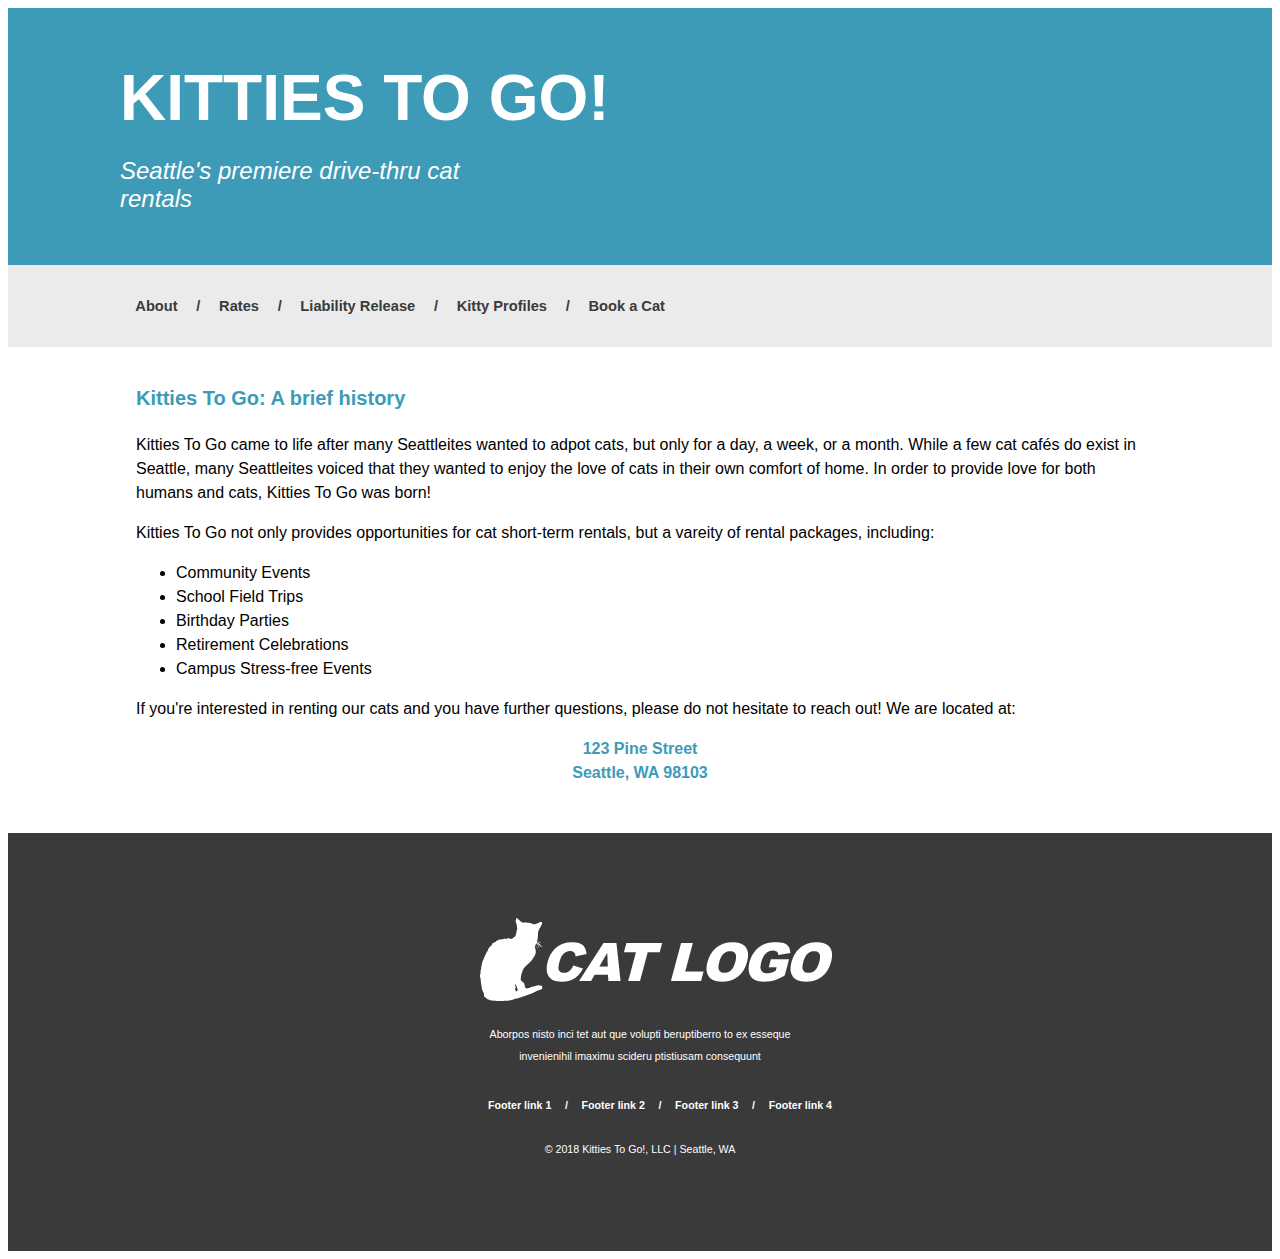
==== about.html @ 14da2d82 "file updates and new page" ====
<!DOCTYPE html>
<html lang="en">
  <head>
    <meta charset="utf-8">
    <title>Kitties To Go</title>
    <link rel="stylesheet" type="text/css" href="styles/kitties-style.css">
  </head>
  <body>
    <header>
      <h1><a href="index.html">KITTIES TO GO!</a></h1>
      <h2><i>Seattle's premiere drive-thru cat rentals</i></h2>
    </header>

    <section>
      <nav>
        <ul>
          <li><a href="about.html">About</a></li>
          <li>/</li>
          <li><a href="">Rates</a></li>
          <li>/</li>
          <li><a href="">Liability Release</a></li>
          <li>/</li>
          <li><a href="">Kitty Profiles</a></li>
          <li>/</li>
          <li><a href="">Book a Cat</a></li>
        </ul>
      </nav>
    </section>

    <section class="about-k2go">
      <h3 id="about-h3">Kitties To Go: A brief history</h3>
      <p>Kitties To Go came to life after many Seattleites wanted to adpot cats, but only for a day, a week, or a month. While a few cat cafés do exist in Seattle, many Seattleites voiced that they wanted to enjoy the love of cats in their own comfort of home. In order to provide love for both humans and cats, Kitties To Go was born!</p>

      <p>Kitties To Go not only provides opportunities for cat short-term rentals, but a vareity of rental packages, including:</p>
      <ul>
        <li>Community Events</li>
        <li>School Field Trips</li>
        <li>Birthday Parties</li>
        <li>Retirement Celebrations</li>
        <li>Campus Stress-free Events</li>
      </ul>

      <p>If you're interested in renting our cats and you have further questions, please do not hesitate to reach out! We are located at:

      <p id="address">123 Pine Street<br/>Seattle, WA 98103</p>
    </section>

    <footer>
      <figure>
        <img src="images/cat-logo.png" alt="Cat Logo's logo is a white cat sillohuette with the words Cat Logo to the right of the cat">
        <figcaption>Aborpos nisto inci tet aut que volupti beruptiberro to ex esseque invenienihil imaximu scideru ptistiusam consequunt</figcaption>
      </figure>
      <nav>
        <ul>
          <li><a href="">Footer link 1</a></li>
          <li>/</li>
          <li><a href="">Footer link 2</a></li>
          <li>/</li>
          <li><a href="">Footer link 3</a></li>
          <li>/</li>
          <li><a href="">Footer link 4</a></li>
        </ul>
      </nav>
      <p>© 2018 Kitties To Go!, LLC | Seattle, WA</p>
    </footer>
  </body>
</html>
---- styles/kitties-style.css ----
* {box-sizing: border-box} /*this isn't right*/

/*header style*/
header{
  background-color: #3D9BB7;
  color: #ffffff;
  padding: 2em 7em 2em 7em;
  /*border-style: dashed;*/
  box-sizing: border-box;
  font-family: sans-serif;
}

header h1 a{
  font-size: 2em;
  text-decoration: none;
  color: #ffffff;
}

header h2{
  font-weight: normal;
  max-width: 15em;
  text-decoration: none;
}

section nav{
  background-color: #EBEBEB;
  padding: 1em 5em 1em 5em;
  /*border-style: dashed;*/
  box-sizing: border-box;
}

section nav li{
  text-decoration: none;
  font-family: sans-serif;
  /*border-style: dashed;*/
  font-size: 11pt;
  font-weight: bold;
  color: #3A3A3A;
  display: inline;
  padding-right: 0.5em;
  padding-left: 0.5em;
}

section nav li a{
  text-decoration: none;
  font-family: sans-serif;
  font-size: 11pt;
  font-weight: bold;
  color: #3A3A3A;
}

section nav li a:hover{
  color: #3D9BB7;
}

/*main body*/
.cat-main{
  float: left;
  max-width: 35em;
  padding: 1em;
  margin: 0em 1em 3em 7em;
  /*border-style: dashed;*/
  box-sizing: border-box;
  font-family: sans-serif;
}

#cat-main-h3{
  color: #3D9BB7;
  font-size: 15pt;
  line-height: 1.5;
}

#cat-main-jeremy{
  color: #3D9BB7;
  font-weight: normal;
  font-size: 16pt;
  margin: 2em 0 2em 0;
  line-height: 1.5;
}

#cat-main-p1{
  font-size: 11pt;
  font-weight: normal;
  line-height: 1.5;
}

#cat-main-p2{
  font-size: 11pt;
  font-weight: normal;
  line-height: 1.5;
}

#cat-main-h4{
  color: #3A3A3A;
  line-height: 1.5;
}

article a{
  font-family: sans-serif;
  font-size: 11pt;
  font-weight: normal;
  color: #3D9BB7;
  text-decoration: none;
}

/*aside styles*/
aside{
  float: right;
  max-width: 17em;
  padding: 1em;
  margin: 0em 7em 3em 0em;
  /*border-style: dashed;*/
  box-sizing: border-box;
}

aside h4{
  font-family: sans-serif;
  color: #3A3A3A;
  line-height: 1.5;
}

aside p{
  font-family: sans-serif;
  font-size: 12pt;
  line-height: 1.5;
}

aside section a{
  font-family: sans-serif;
  font-size: 11pt;
  font-weight: normal;
  color: #3D9BB7;
  text-decoration: none;
}

#aside-figure{
  /*border-style: dashed;*/
  width: 12em;
  margin: 0 5em 1em 0;
}

#img-font{
  font-family: sans-serif;
  font-size: 11pt;
  font-weight: normal;
}

#aside-img{
  width: 12em;
}

/*footer*/
footer{
  background-color: #3A3A3A;
  clear: both;
  box-sizing: border-box;
  text-align: center;
  /*border-style: dashed;*/
  font-family: sans-serif;
  color: #ffffff;
  font-weight: normal;
  font-size: 8pt;
  padding: 8em 0 8em 0;
}

footer nav{
  box-sizing: border-box;
  /*border-style: dashed;*/
  padding-bottom: 1em;
}

footer nav li{
  text-decoration: none;
  font-family: sans-serif;
  /*border-style: dashed;*/
  font-size: 8pt;
  font-weight: bold;
  color: #ffffff;
  display: inline;
  padding-right: 0.5em;
  padding-left: 0.5em;
}

footer nav li a{
  text-decoration: none;
  font-family: sans-serif;
  font-size: 8pt;
  font-weight: bold;
  color: #ffffff;
}

footer nav li a:hover{
  color: #3D9BB7;
}

footer figure{
  width: 30em;
  /*border-style: dashed;*/
  padding: 0 0 2em 0;
  margin: auto;
}

footer figure figcaption{
  padding: 2em 0 0 0;
  text-align: center;
  line-height: 2;
}

/*about page*/
.about-k2go{
  float: left;
  max-width: auto;
  padding: 1em;
  margin: 0em 7em 1em 7em;
  /*border-style: dashed;*/
  box-sizing: border-box;
  font-family: sans-serif;
  line-height: 1.5;
}

#about-h3{
  color: #3D9BB7;
  font-size: 15pt;
  line-height: 1.5;
}

#address{
  text-align: center;
  font-weight: bold;
  color: #3D9BB7;
}
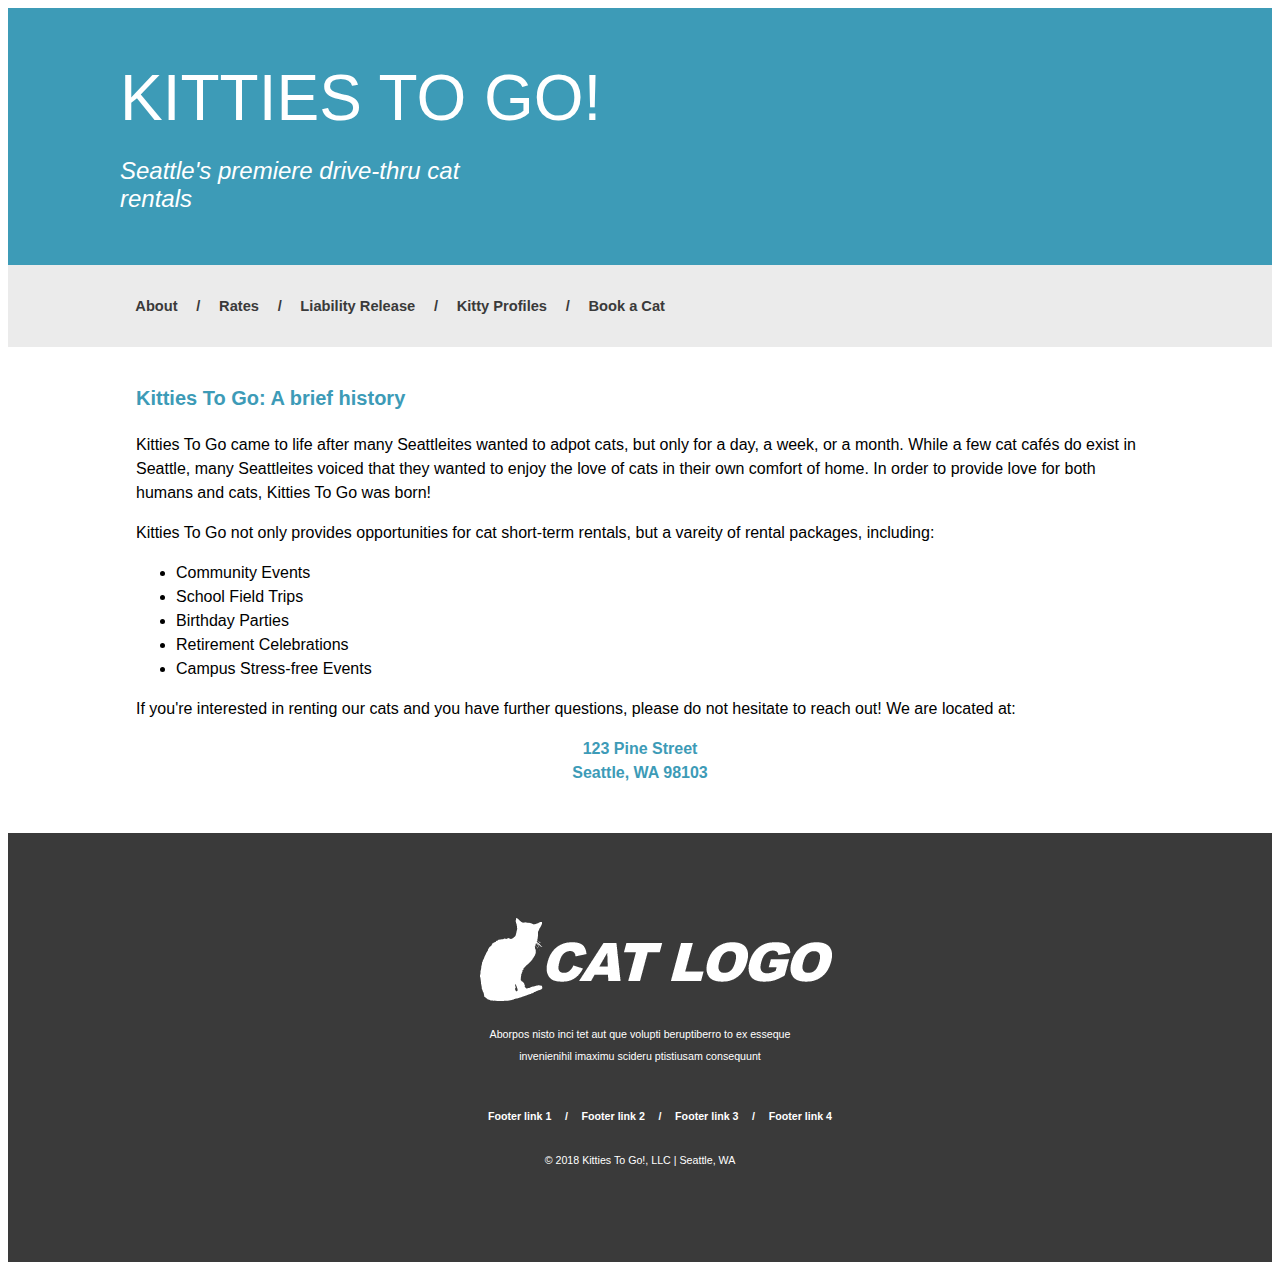
==== commit 152944f7: "files complete" ====
--- a/about.html
+++ b/about.html
@@ -11,7 +11,6 @@
       <h2><i>Seattle's premiere drive-thru cat rentals</i></h2>
     </header>
 
-    <section>
       <nav>
         <ul>
           <li><a href="about.html">About</a></li>
@@ -25,7 +24,6 @@
           <li><a href="">Book a Cat</a></li>
         </ul>
       </nav>
-    </section>
 
     <section class="about-k2go">
       <h3 id="about-h3">Kitties To Go: A brief history</h3>
--- a/styles/kitties-style.css
+++ b/styles/kitties-style.css
@@ -7,29 +7,30 @@
   padding: 2em 7em 2em 7em;
   /*border-style: dashed;*/
   box-sizing: border-box;
-  font-family: sans-serif;
 }
 
 header h1 a{
   font-size: 2em;
   text-decoration: none;
   color: #ffffff;
+  font-family: sans-serif;
 }
 
 header h2{
   font-weight: normal;
   max-width: 15em;
   text-decoration: none;
-}
-
-section nav{
+  font-family: sans-serif;
+}
+
+nav{
   background-color: #EBEBEB;
   padding: 1em 5em 1em 5em;
   /*border-style: dashed;*/
   box-sizing: border-box;
 }
 
-section nav li{
+nav li{
   text-decoration: none;
   font-family: sans-serif;
   /*border-style: dashed;*/
@@ -41,15 +42,15 @@
   padding-left: 0.5em;
 }
 
-section nav li a{
-  text-decoration: none;
-  font-family: sans-serif;
-  font-size: 11pt;
-  font-weight: bold;
-  color: #3A3A3A;
-}
-
-section nav li a:hover{
+nav li a{
+  text-decoration: none;
+  font-family: sans-serif;
+  font-size: 11pt;
+  font-weight: bold;
+  color: #3A3A3A;
+}
+
+nav li a:hover{
   color: #3D9BB7;
 }
 
@@ -78,6 +79,12 @@
   line-height: 1.5;
 }
 
+#cat-main-p{
+  font-size: 11pt;
+  font-weight: normal;
+  line-height: 1.5;
+}
+
 #cat-main-p1{
   font-size: 11pt;
   font-weight: normal;
@@ -95,7 +102,7 @@
   line-height: 1.5;
 }
 
-article a{
+a{
   font-family: sans-serif;
   font-size: 11pt;
   font-weight: normal;
@@ -165,6 +172,7 @@
 
 footer nav{
   box-sizing: border-box;
+  background-color: #3A3A3A;
   /*border-style: dashed;*/
   padding-bottom: 1em;
 }
@@ -209,7 +217,7 @@
 /*about page*/
 .about-k2go{
   float: left;
-  max-width: auto;
+  width: auto;
   padding: 1em;
   margin: 0em 7em 1em 7em;
   /*border-style: dashed;*/
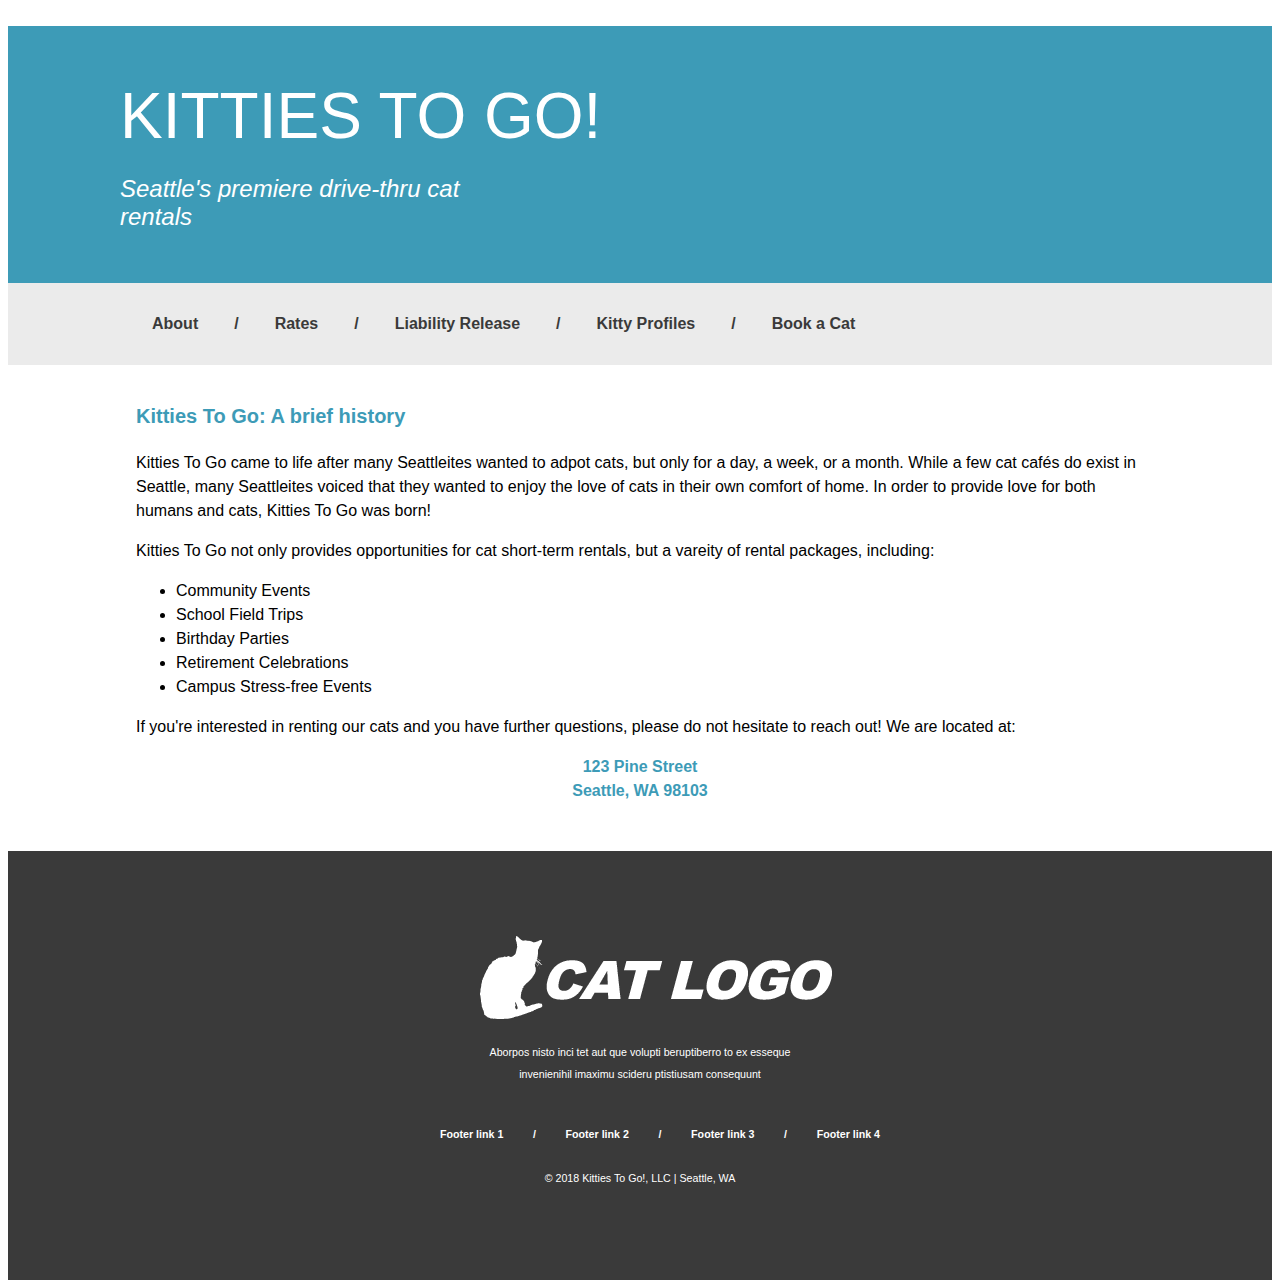
==== commit b1d4e22b: "skip to main content button added" ====
--- a/about.html
+++ b/about.html
@@ -6,6 +6,7 @@
     <link rel="stylesheet" type="text/css" href="styles/kitties-style.css">
   </head>
   <body>
+    <a class="hidden" href="#main-content">Skip to main content</a>
     <header>
       <h1><a href="index.html">KITTIES TO GO!</a></h1>
       <h2><i>Seattle's premiere drive-thru cat rentals</i></h2>
@@ -25,7 +26,7 @@
         </ul>
       </nav>
 
-    <section class="about-k2go">
+    <section id="main-content" class="about-k2go">
       <h3 id="about-h3">Kitties To Go: A brief history</h3>
       <p>Kitties To Go came to life after many Seattleites wanted to adpot cats, but only for a day, a week, or a month. While a few cat cafés do exist in Seattle, many Seattleites voiced that they wanted to enjoy the love of cats in their own comfort of home. In order to provide love for both humans and cats, Kitties To Go was born!</p>
 
--- a/styles/kitties-style.css
+++ b/styles/kitties-style.css
@@ -1,6 +1,16 @@
 * {box-sizing: border-box} /*this isn't right*/
 
 /*header style*/
+.hidden{
+  position: relative;
+  left: -10000px;
+  top: auto;
+}
+
+.hidden:focus{
+  left: 0;
+}
+
 header{
   background-color: #3D9BB7;
   color: #ffffff;
@@ -34,7 +44,7 @@
   text-decoration: none;
   font-family: sans-serif;
   /*border-style: dashed;*/
-  font-size: 11pt;
+  font-size: 1em;
   font-weight: bold;
   color: #3A3A3A;
   display: inline;
@@ -45,9 +55,11 @@
 nav li a{
   text-decoration: none;
   font-family: sans-serif;
-  font-size: 11pt;
-  font-weight: bold;
-  color: #3A3A3A;
+  font-size: 1em;
+  font-weight: bold;
+  color: #3A3A3A;
+  padding: 0.5rem;
+  margin: 0.5rem;
 }
 
 nav li a:hover{
@@ -67,32 +79,32 @@
 
 #cat-main-h3{
   color: #3D9BB7;
-  font-size: 15pt;
+  font-size: 1em;
   line-height: 1.5;
 }
 
 #cat-main-jeremy{
   color: #3D9BB7;
   font-weight: normal;
-  font-size: 16pt;
+  font-size: 1em;
   margin: 2em 0 2em 0;
   line-height: 1.5;
 }
 
 #cat-main-p{
-  font-size: 11pt;
+  font-size: 1em;
   font-weight: normal;
   line-height: 1.5;
 }
 
 #cat-main-p1{
-  font-size: 11pt;
+  font-size: 1em;
   font-weight: normal;
   line-height: 1.5;
 }
 
 #cat-main-p2{
-  font-size: 11pt;
+  font-size: 1em;
   font-weight: normal;
   line-height: 1.5;
 }
@@ -104,7 +116,7 @@
 
 a{
   font-family: sans-serif;
-  font-size: 11pt;
+  font-size: 1em;
   font-weight: normal;
   color: #3D9BB7;
   text-decoration: none;
@@ -128,13 +140,13 @@
 
 aside p{
   font-family: sans-serif;
-  font-size: 12pt;
+  font-size: 1em;
   line-height: 1.5;
 }
 
 aside section a{
   font-family: sans-serif;
-  font-size: 11pt;
+  font-size: 1em;
   font-weight: normal;
   color: #3D9BB7;
   text-decoration: none;
@@ -148,7 +160,7 @@
 
 #img-font{
   font-family: sans-serif;
-  font-size: 11pt;
+  font-size: 1em;
   font-weight: normal;
 }
 
@@ -181,7 +193,7 @@
   text-decoration: none;
   font-family: sans-serif;
   /*border-style: dashed;*/
-  font-size: 8pt;
+  font-size: 1em;
   font-weight: bold;
   color: #ffffff;
   display: inline;
@@ -192,7 +204,7 @@
 footer nav li a{
   text-decoration: none;
   font-family: sans-serif;
-  font-size: 8pt;
+  font-size: 1em;
   font-weight: bold;
   color: #ffffff;
 }
